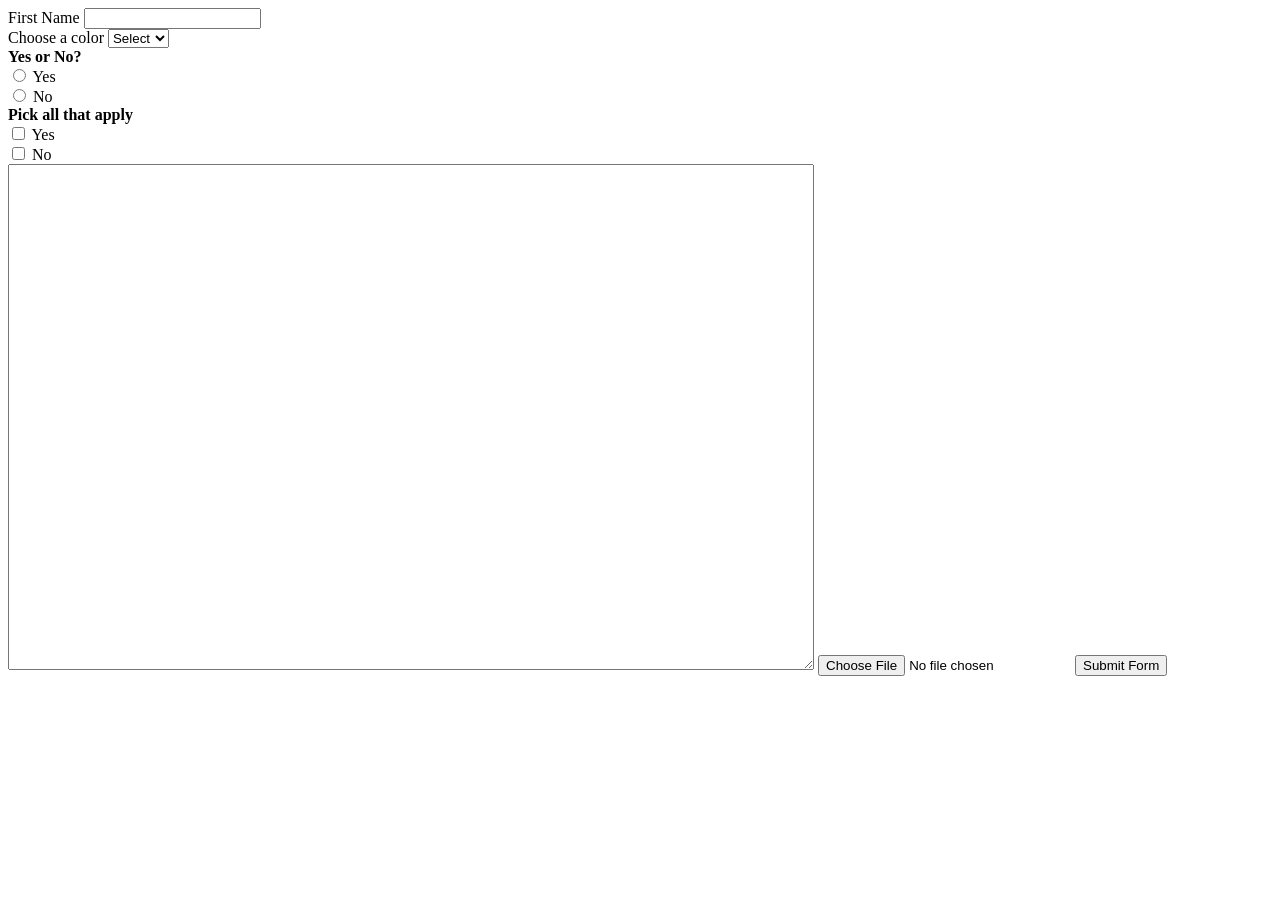
==== form.html @ 9f8faacc "update" ====
<!doctype html>
<html lang="en">
  <head>
    <meta charset="UTF-8" />
    <meta name="viewport" content="width=device-width, initial-scale=1.0" />
    <title>Form</title>

    <link href="css/form.css" rel="stylesheet" />
  </head>
  <body>
    <form action="my-server-file.php" id="myForm" name="myForm" enctype="multipart/form-data">
      <!-- text field-->
      <label for="first-name">First Name</label>
      <input type="text" name="fName" id="first-name" required />
      <br />

      <!-- drop down menu -->
      <label for="colors">Choose a color</label>

      <select name="colors" id="colors" required>
        <option value="">Select</option>
        <option value="White">White</option>
        <option value="Red">Red</option>
        <option value="Blue">Blue</option>
        <option value="Purple">Purple</option>
        <option value="Yellow">Yellow</option>
      </select>
      <br />

      <!-- radio buttons -->
      <strong>Yes or No?</strong><br />
      <input type="radio" name="myDecision" id="myRadio-yes" value="Yes" required /><label for="myRadio-yes"> Yes </label><br />
      <input type="radio" name="myDecision" id="myRadio-no" value="No" /><label for="myRadio-no"> No </label>
      <br />

        <!-- checkbox -->
         <strong>Pick all that apply</strong><br />
         <input type="checkbox" name="myDecisionCheckbox" id="myCheckbox-yes" value="Yes" /><label for="myCheckbox-yes"> Yes<label><br />
         <input type="checkbox" name="myDecisionCheckbox" id="myCheckbox-no" value="No" /><label for="myCheckbox-no"> No </label>
         <br />
    <!-- textarea -->
         <textarea name="comments" value="comments" style="width: 800px;height: 500px;" ></textarea>
    <!-- uploaded filed-->
         <input type="file" name="upload" id="upload" accept=".pdf , .docx" />
         <input type="submit" value="Submit Form" id="submit" />
    </form>

    <script src="js/form.js"></script>
  </body>
</html>
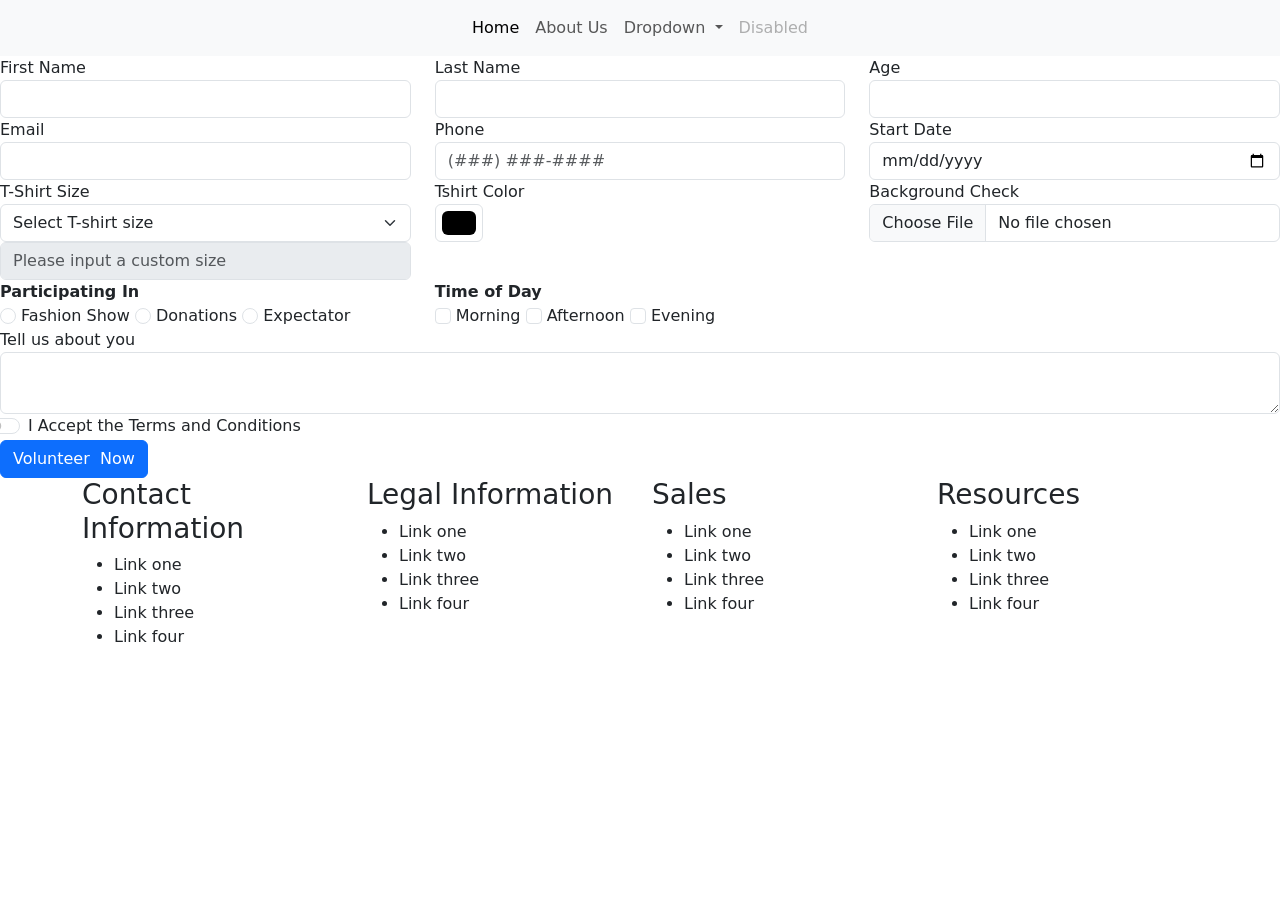
==== commit 8d5be641: "update" ====
--- a/form.html
+++ b/form.html
@@ -3,48 +3,163 @@
   <head>
     <meta charset="UTF-8" />
     <meta name="viewport" content="width=device-width, initial-scale=1.0" />
-    <title>Form</title>
+    <title>Anette's Fuel For Strength</title>
 
+    <!-- Bootstrap CDN CSS -->
+    <link href="https://cdn.jsdelivr.net/npm/bootstrap@5.3.3/dist/css/bootstrap.min.css" rel="stylesheet" integrity="sha384-QWTKZyjpPEjISv5WaRU9OFeRpok6YctnYmDr5pNlyT2bRjXh0JMhjY6hW+ALEwIH" crossorigin="anonymous" />
+
+    <!-- Font Awesome CDN CSS -->
+    <link rel="stylesheet" href="https://cdnjs.cloudflare.com/ajax/libs/font-awesome/6.7.2/css/all.min.css" integrity="sha512-Evv84Mr4kqVGRNSgIGL/F/aIDqQb7xQ2vcrdIwxfjThSH8CSR7PBEakCr51Ck+w+/U6swU2Im1vVX0SVk9ABhg==" crossorigin="anonymous" referrerpolicy="no-referrer" />
+
+    <!-- Local CSS -->
     <link href="css/form.css" rel="stylesheet" />
+
+    <style>
+      h1 {
+        display: none;
+      }
+    </style>
   </head>
   <body>
-    <form action="my-server-file.php" id="myForm" name="myForm" enctype="multipart/form-data">
-      <!-- text field-->
-      <label for="first-name">First Name</label>
-      <input type="text" name="fName" id="first-name" required />
-      <br />
+    <!-- begin header -->
+    <header-component></header-component>
+    <!-- end header -->
 
-      <!-- drop down menu -->
-      <label for="colors">Choose a color</label>
+    <main>
+      <!-- Begin Form -->
+      <div class="web-form">
+        <form class="needs-validation" data-netlify="true" novalidate>
+          <div class="row">
+            <!-- first name -->
+            <div class="col-12 col-xxs-12 col-xs-12 col-md-4 col-lg-4 col-xl-4 col-xxl-4">
+              <label for="first-name">First Name</label>
+              <input type="text" id="first-name" name="firstName" class="form-control" />
+            </div>
 
-      <select name="colors" id="colors" required>
-        <option value="">Select</option>
-        <option value="White">White</option>
-        <option value="Red">Red</option>
-        <option value="Blue">Blue</option>
-        <option value="Purple">Purple</option>
-        <option value="Yellow">Yellow</option>
-      </select>
-      <br />
+            <!-- last name -->
+            <div class="col-12 col-xxs-12 col-xs-12 col-md-4 col-lg-4 col-xl-4 col-xxl-4">
+              <label for="last-name">Last Name</label>
+              <input type="text" id="last-name" name="lastName" class="form-control" />
+            </div>
 
-      <!-- radio buttons -->
-      <strong>Yes or No?</strong><br />
-      <input type="radio" name="myDecision" id="myRadio-yes" value="Yes" required /><label for="myRadio-yes"> Yes </label><br />
-      <input type="radio" name="myDecision" id="myRadio-no" value="No" /><label for="myRadio-no"> No </label>
-      <br />
+            <!-- Age - number -->
+            <div class="col-12 col-xxs-12 col-xs-12 col-md-4 col-lg-4 col-xl-4 col-xxl-4">
+              <label for="age">Age</label>
+              <input type="number" name="age" id="age" min="18" max="120" class="form-control" />
+            </div>
 
-        <!-- checkbox -->
-         <strong>Pick all that apply</strong><br />
-         <input type="checkbox" name="myDecisionCheckbox" id="myCheckbox-yes" value="Yes" /><label for="myCheckbox-yes"> Yes<label><br />
-         <input type="checkbox" name="myDecisionCheckbox" id="myCheckbox-no" value="No" /><label for="myCheckbox-no"> No </label>
-         <br />
-    <!-- textarea -->
-         <textarea name="comments" value="comments" style="width: 800px;height: 500px;" ></textarea>
-    <!-- uploaded filed-->
-         <input type="file" name="upload" id="upload" accept=".pdf , .docx" />
-         <input type="submit" value="Submit Form" id="submit" />
-    </form>
+            <!-- Email - email -->
+            <div class="col-12 col-xxs-12 col-xs-12 col-md-4 col-lg-4 col-xl-4 col-xxl-4">
+              <label for="email">Email</label>
+              <input type="email" name="email" id="email" class="form-control" />
+            </div>
 
-    <script src="js/form.js"></script>
+            <!-- phone -->
+            <div class="col-12 col-xxs-12 col-xs-12 col-md-4 col-lg-4 col-xl-4 col-xxl-4">
+              <label for="phone">Phone</label>
+              <input type="text" name="phone" id="phone" placeholder="(###) ###-####" class="form-control" />
+            </div>
+
+            <!-- Start Date - date -->
+            <div class="col-12 col-xxs-12 col-xs-12 col-md-4 col-lg-4 col-xl-4 col-xxl-4">
+              <label for="start-date">Start Date</label>
+              <input type="date" id="start-date" name="startDate" required class="form-control" />
+            </div>
+
+            <!-- Tshirt - Select field -->
+            <div class="col-12 col-xxs-12 col-xs-12 col-md-4 col-lg-4 col-xl-4 col-xxl-4">
+              <label for="t-shirt">T-Shirt Size</label>
+              <select id="t-shirt" required class="form-select">
+                <option value="">Select T-shirt size</option>
+                <option value="XXS">XXS</option>
+                <option value="XS">XS</option>
+                <option value="S">S</option>
+                <option value="M">M</option>
+                <option value="L">L</option>
+                <option value="XL">XL</option>
+                <option value="XXL">XXL</option>
+                <option value="CUSTOM">CUSTOM</option>
+              </select>
+              <input type="text" id="custom" name="custom" placeholder="Please input a custom size" disabled class="form-control" />
+            </div>
+
+            <!-- Tshirt Color - Color-->
+            <div class="col-12 col-xxs-12 col-xs-12 col-md-4 col-lg-4 col-xl-4 col-xxl-4">
+              <label for="color">Tshirt Color</label>
+              <input type="color" name="color" id="color" class="form-control form-control-color" />
+            </div>
+
+            <!-- Backgroun Check - Upload file -->
+            <div class="col-12 col-xxs-12 col-xs-12 col-md-4 col-lg-4 col-xl-4 col-xxl-4">
+              <label for="background-check">Background Check</label>
+              <input type="file" id="background-check" accept=".pdf" class="form-control" />
+            </div>
+
+            <!-- Participating In - Radio Buttons -->
+            <div class="col-12 col-xxs-12 col-xs-12 col-md-4 col-lg-4 col-xl-4 col-xxl-4">
+              <strong>Participating In</strong><br />
+
+              <input type="radio" name="participation" id="fashion-show" value="Fashion Show" required class="form-check-input radio" />
+              <label for="fashion-show">Fashion Show</label>
+
+              <input type="radio" name="participation" id="donations" value="Donations" required class="form-check-input radio" />
+              <label for="donations">Donations</label>
+
+              <input type="radio" name="participation" id="expectator" value="Expectator" required class="form-check-input radio" />
+              <label for="expectator">Expectator</label>
+            </div>
+
+            <!-- Time of Day - Checkbox Fields -->
+            <div class="col-12 col-xxs-12 col-xs-12 col-md-4 col-lg-4 col-xl-4 col-xxl-4">
+              <strong>Time of Day</strong><br />
+
+              <input type="checkbox" name="timeOfDay" id="time-of-day-morning" value="Morning" required class="form-check-input checkbox timeOfDay" />
+              <label for="time-of-day-morning">Morning</label>
+
+              <input type="checkbox" name="timeOfDay" id="time-of-day-afternoon" value="Afternoon" required class="form-check-input checkbox timeOfDay" />
+              <label for="time-of-day-afternoon">Afternoon</label>
+
+              <input type="checkbox" name="timeOfDay" id="time-of-day-evening" value="Evening" required class="form-check-input checkbox timeOfDay" />
+              <label for="time-of-day-evening">Evening</label>
+            </div>
+
+            <!-- Comments -->
+            <div class="col-12">
+              <label for="about-you">Tell us about you</label><br />
+              <textarea name="about-you" id="about-you" class="form-control"></textarea>
+            </div>
+
+            <!-- Terms and Conditions - Checkbox with toggle switch-->
+            <div class="col-12 form-check form-switch">
+              <input required type="checkbox" name="terms" id="terms-and-conditions" value="Yes" class="form-check-input checkbox" />
+              <label for="terms-and-conditions">I Accept the Terms and Conditions</label>
+            </div>
+
+            <!-- submit button -->
+            <div class="col-12">
+              <input type="submit" id="submit" name="submit" value="Volunteer  Now" class="submit btn btn-primary" />
+            </div>
+          </div>
+        </form>
+      </div>
+      <!-- End Form -->
+    </main>
+
+    <!-- begin footer -->
+    <footer-component></footer-component>
+    <!-- end footer -->
+    <section>
+      <!-- Bootstrap CDN JS -->
+      <script src="https://cdn.jsdelivr.net/npm/bootstrap@5.3.3/dist/js/bootstrap.bundle.min.js" integrity="sha384-YvpcrYf0tY3lHB60NNkmXc5s9fDVZLESaAA55NDzOxhy9GkcIdslK1eN7N6jIeHz" crossorigin="anonymous"></script>
+
+      <!-- Local JS File with Header -->
+      <script src="components/js/header.js"></script>
+
+      <!-- Local JS File with Footer -->
+      <script src="components/js/footer.js"></script>
+
+      <!-- local js file for form -->
+      <script src="js/form.js"></script>
+    </section>
   </body>
 </html>
